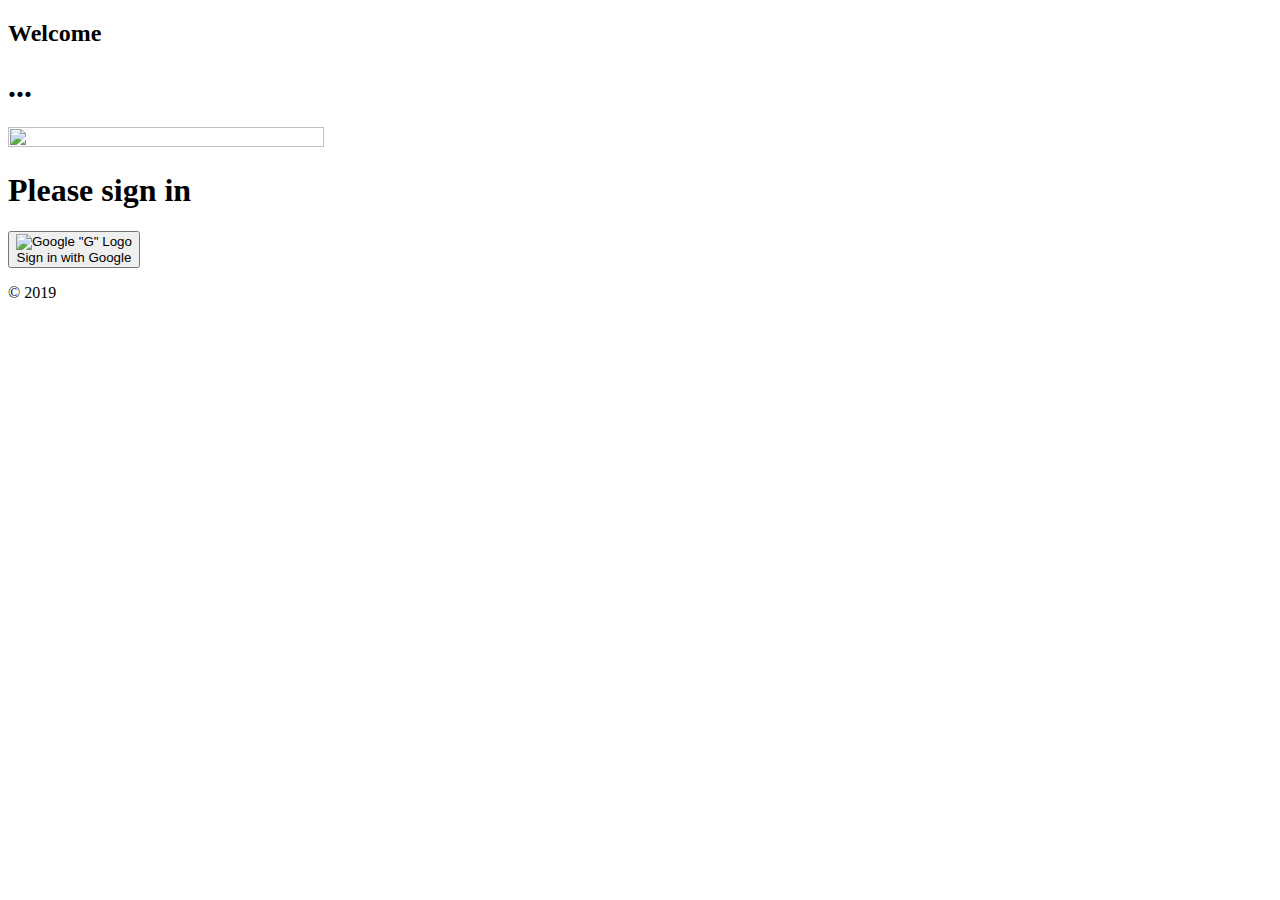
==== public/index.html @ 7c13284b "Add files via upload" ====
<!DOCTYPE html>
<html lang="en">
  <head>
    <meta charset="utf-8">
    <meta name="viewport" content="width=device-width, initial-scale=1">

    <link rel="stylesheet" href="https://cdnjs.cloudflare.com/ajax/libs/materialize/1.0.0-beta/css/materialize.min.css">

    <script src="https://cdnjs.cloudflare.com/ajax/libs/materialize/1.0.0-beta/js/materialize.min.js"></script>

    <link rel="stylesheet" href="https://stackpath.bootstrapcdn.com/bootstrap/4.2.1/css/bootstrap.min.css" integrity="sha384-GJzZqFGwb1QTTN6wy59ffF1BuGJpLSa9DkKMp0DgiMDm4iYMj70gZWKYbI706tWS" crossorigin="anonymous">
    <link href="signin.css" rel="stylesheet">
    <!--link rel="stylesheet" type="text/css" href="stylesheet.css"-->
    
  </head>
  <body class="text-center">
    <div>
      <h2>Welcome</h2>
      <h1>...</h1> <!--Changing name later -->
      <img id='logo' class="mb-4" src="http://how2reach2every1.org/wp-content/uploads/2018/01/Logo_TV_2015.png" alt="" width="50%" height="50%"> <!-- Changing logo later -->
      <h1 class="h3 mb-3 font-weight-normal">Please sign in</h1>
      
      <button class="btn white blue-4 col s10 m4" id = 'signInWithG'>
               <div class="left">
                   <img width="20px" alt="Google &quot;G&quot; Logo" src="https://upload.wikimedia.org/wikipedia/commons/thumb/5/53/Google_%22G%22_Logo.svg/512px-Google_%22G%22_Logo.svg.png"/>
               </div>
               Sign in with Google
           </a>
      </button>

      <p class="mt-5 mb-3 text-muted">&copy; 2019</p>
    </div>

    <!-- update the version number as needed -->
    <script defer src="/__/firebase/5.8.2/firebase-app.js"></script>
    <!-- include only the Firebase features as you need -->
    <script defer src="/__/firebase/5.8.2/firebase-auth.js"></script>
    <script defer src="/__/firebase/5.8.2/firebase-database.js"></script>
    <script defer src="/__/firebase/5.8.2/firebase-messaging.js"></script>
    <script defer src="/__/firebase/5.8.2/firebase-storage.js"></script>
    <!-- initialize the SDK after all desired features are loaded -->
    <script defer src="/__/firebase/init.js"></script>

    <script src="scripts/main.js"></script>
  </body>
</html>
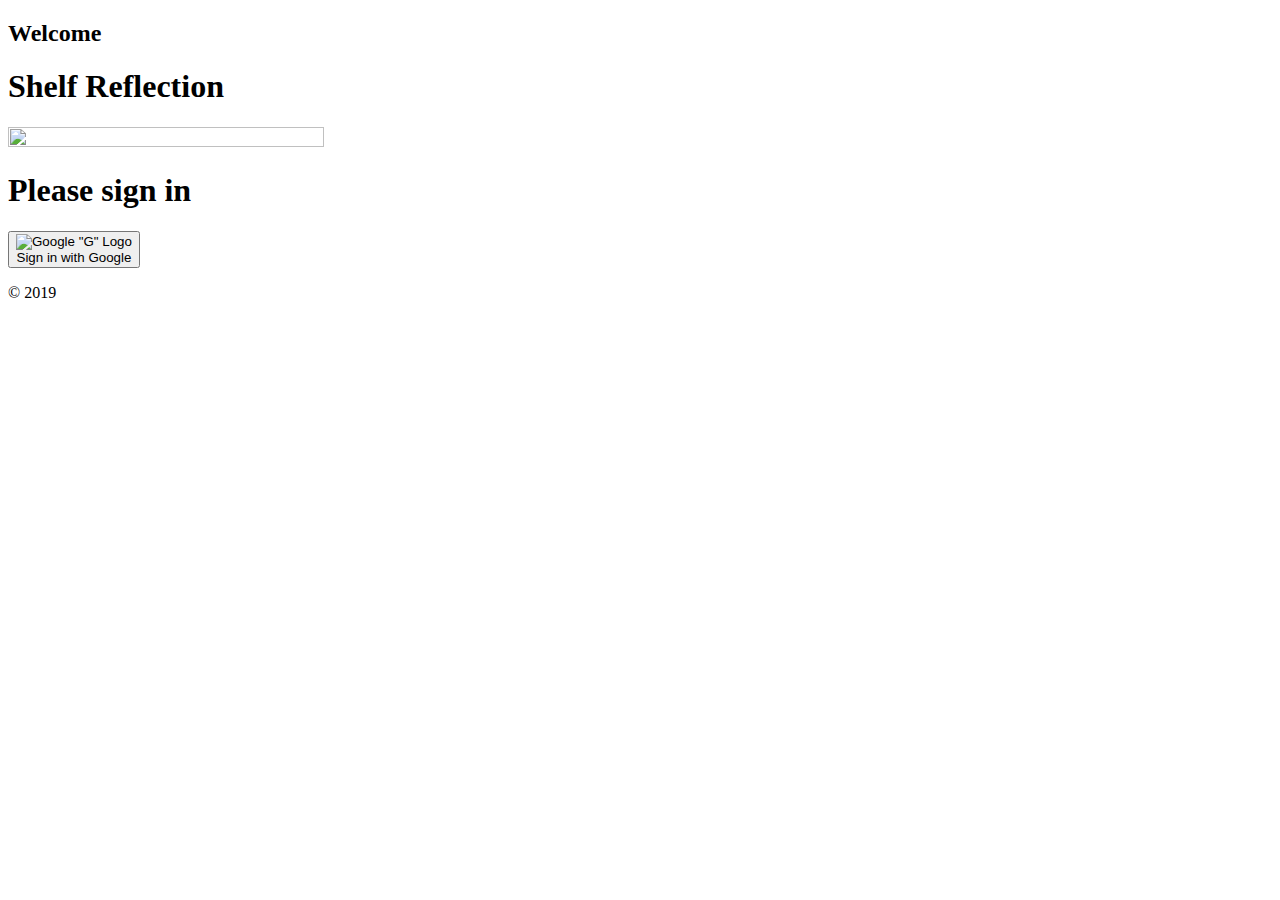
==== commit 9065bc8e: "FIRESTORE IS IMPOSSIBLE" ====
--- a/public/index.html
+++ b/public/index.html
@@ -11,15 +11,15 @@
     <link rel="stylesheet" href="https://stackpath.bootstrapcdn.com/bootstrap/4.2.1/css/bootstrap.min.css" integrity="sha384-GJzZqFGwb1QTTN6wy59ffF1BuGJpLSa9DkKMp0DgiMDm4iYMj70gZWKYbI706tWS" crossorigin="anonymous">
     <link href="signin.css" rel="stylesheet">
     <!--link rel="stylesheet" type="text/css" href="stylesheet.css"-->
-    
+
   </head>
   <body class="text-center">
     <div>
       <h2>Welcome</h2>
-      <h1>...</h1> <!--Changing name later -->
+      <h1>Shelf Reflection</h1> <!--Changing name later -->
       <img id='logo' class="mb-4" src="http://how2reach2every1.org/wp-content/uploads/2018/01/Logo_TV_2015.png" alt="" width="50%" height="50%"> <!-- Changing logo later -->
       <h1 class="h3 mb-3 font-weight-normal">Please sign in</h1>
-      
+
       <button class="btn white blue-4 col s10 m4" id = 'signInWithG'>
                <div class="left">
                    <img width="20px" alt="Google &quot;G&quot; Logo" src="https://upload.wikimedia.org/wikipedia/commons/thumb/5/53/Google_%22G%22_Logo.svg/512px-Google_%22G%22_Logo.svg.png"/>
@@ -30,6 +30,21 @@
 
       <p class="mt-5 mb-3 text-muted">&copy; 2019</p>
     </div>
+
+
+    <script src="https://www.gstatic.com/firebasejs/5.8.2/firebase.js"></script>
+    <script>
+      // Initialize Firebase
+      var config = {
+        apiKey: "AIzaSyAmEbdMxefi-2wt7u8_hrFHLixM_RCLmwE",
+        authDomain: "cis-454.firebaseapp.com",
+        databaseURL: "https://cis-454.firebaseio.com",
+        projectId: "cis-454",
+        storageBucket: "cis-454.appspot.com",
+        messagingSenderId: "737490005392"
+      };
+      firebase.initializeApp(config);
+    </script>
 
     <!-- update the version number as needed -->
     <script defer src="/__/firebase/5.8.2/firebase-app.js"></script>
